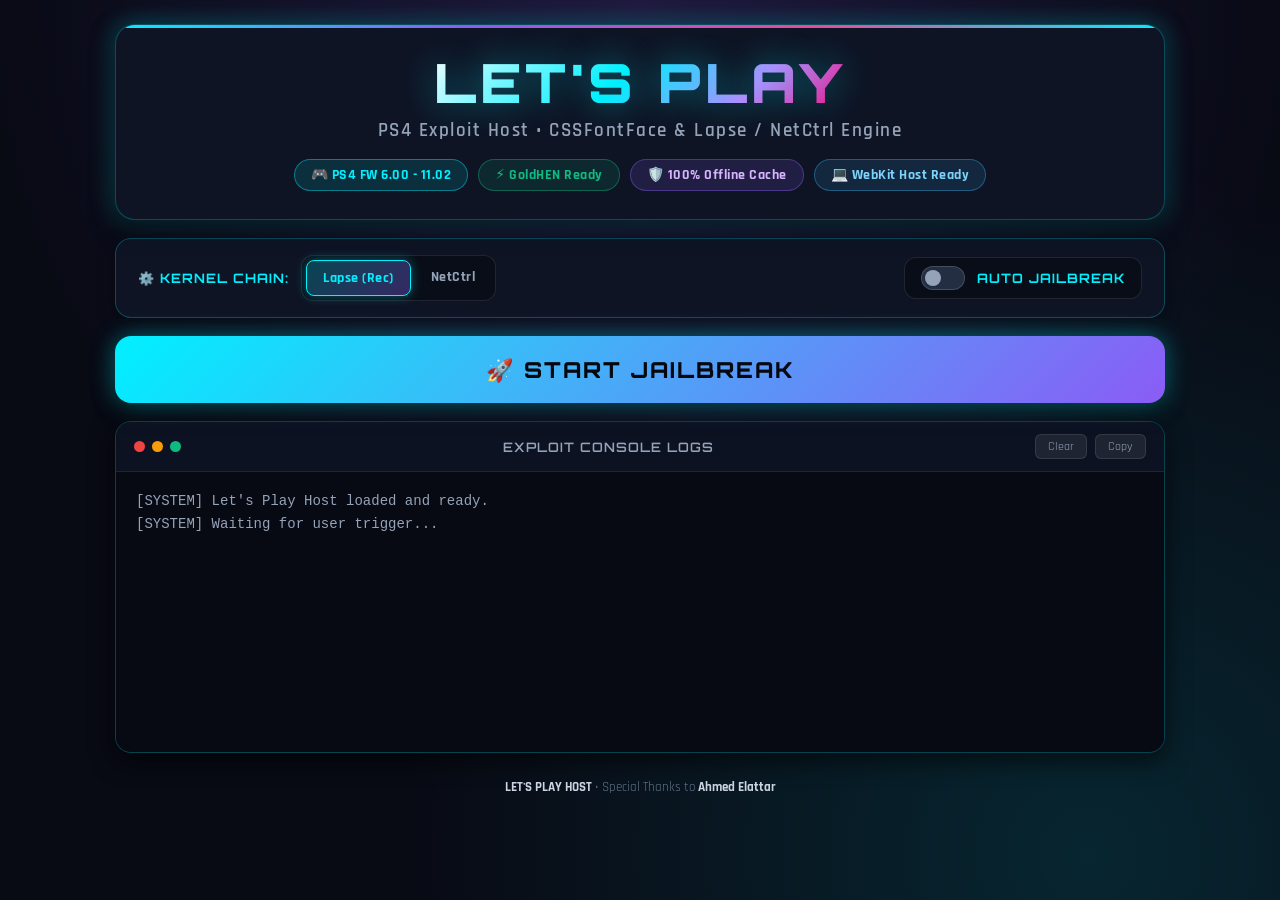
==== index.html @ d44c16af "Upload Let's Play Host by Ahmed Elattar - PS4 6.00-11.02 Exploit Suite" ====
<!DOCTYPE html>
<html lang="en" manifest="cache.manifest">
<head>
  <meta charset="utf-8">
  <meta name="viewport" content="width=device-width, initial-scale=1.0">
  <title>Let's Play • PS4 Exploit Host FW 6.00 - 11.02</title>
  <link rel="icon" type="image/png" href="icon0.png">
  <link rel="preconnect" href="https://fonts.googleapis.com">
  <link rel="preconnect" href="https://fonts.gstatic.com" crossorigin>
  <link href="https://fonts.googleapis.com/css2?family=Orbitron:wght@700;800;900&family=Rajdhani:wght@600;700&display=swap" rel="stylesheet">
  <link rel="stylesheet" href="includes/style.css">

  <script>
    // AppCache Redirect Check for initial caching
    if ((window.applicationCache && (window.applicationCache.status === 0 || window.applicationCache.status === 3))) {
      window.location.replace("cache.html");
    }
  </script>
</head>

<body>
  <div class="main-wrapper">
    <!-- Header Card: Distinctive LET'S PLAY + Badges -->
    <div class="header-card">
      <h1 class="brand-title">LET'S PLAY</h1>
      <p class="brand-subtitle">PS4 Exploit Host • CSSFontFace & Lapse / NetCtrl Engine</p>
      
      <div class="badges-row">
        <span class="badge badge-primary">🎮 PS4 FW 6.00 - 11.02</span>
        <span class="badge badge-success">⚡ GoldHEN Ready</span>
        <span class="badge badge-secondary">🛡️ 100% Offline Cache</span>
        <span class="badge badge-info" id="UA">Detecting System...</span>
      </div>
    </div>

    <!-- Exploit Options Card: Kernel Selection & Auto Jailbreak -->
    <div class="options-card">
      <div class="option-group">
        <span class="option-label-title">⚙️ Kernel Chain:</span>
        <div class="segmented-control" id="kernel-options">
          <input type="radio" name="kernel" id="lapse-exploit" value="lapse" checked>
          <label for="lapse-exploit">Lapse (Rec)</label>
          <input type="radio" name="kernel" id="netctrl-exploit" value="netctrl">
          <label for="netctrl-exploit">NetCtrl</label>
        </div>
      </div>

      <div class="toggle-wrapper">
        <label class="switch" for="autoJbInput">
          <input type="checkbox" id="autoJbInput">
          <span class="slider"></span>
        </label>
        <span id="autoJbLabel" class="option-label-title">Auto Jailbreak</span>
        <span id="countdownBadge" class="countdown-badge" style="display:none;">(5s)</span>
      </div>
    </div>

    <!-- Action Button -->
    <div class="action-container">
      <button id="jeilbrek" class="launch-btn">
        <span>🚀 Start Jailbreak</span>
      </button>
    </div>

    <!-- Terminal Console Window -->
    <div class="terminal-container">
      <div class="terminal-header">
        <div class="terminal-dots">
          <span class="dot dot-red"></span>
          <span class="dot dot-yellow"></span>
          <span class="dot dot-green"></span>
        </div>
        <span class="terminal-title">EXPLOIT CONSOLE LOGS</span>
        <div class="terminal-actions">
          <button class="term-btn" type="button" onclick="clearConsoleLog()">Clear</button>
          <button class="term-btn" type="button" onclick="copyConsoleLog()">Copy</button>
        </div>
      </div>
      <pre id="console">[SYSTEM] Let's Play Host loaded and ready.
[SYSTEM] Waiting for user trigger...</pre>
    </div>

    <!-- Footer -->
    <footer>
      <div><strong>LET'S PLAY HOST</strong> • Special Thanks to <strong>Ahmed Elattar</strong></div>
    </footer>
  </div>

  <script src="src/main.js"></script>
  <script src="includes/script.js"></script>
</body>
</html>
---- includes/style.css ----
/* ============================================================ */
/* LET'S PLAY - CYBERPUNK THEME DESIGN SYSTEM (PS4 130N HOST)  */
/* Crafted for PlayStation 4 WebKit Browser & 1080p TV Displays */
/* ============================================================ */

:root {
  --bg-dark: #080a14;
  --bg-card: #0e1424;
  --bg-card-hover: #141c33;
  --bg-terminal: #070913;
  --primary: #00f0ff;
  --primary-glow: rgba(0, 240, 255, 0.35);
  --secondary: #8b5cf6;
  --secondary-glow: rgba(139, 92, 246, 0.35);
  --accent: #ec4899;
  --success: #10b981;
  --warning: #f59e0b;
  --danger: #ef4444;
  --text-main: #f8fafc;
  --text-muted: #94a3b8;
  --border-color: rgba(0, 240, 255, 0.25);
  --border-muted: rgba(255, 255, 255, 0.1);
}

* {
  box-sizing: border-box;
  margin: 0;
  padding: 0;
}

body {
  background-color: var(--bg-dark);
  background-image: 
    radial-gradient(circle at 50% 0%, rgba(139, 92, 246, 0.18) 0%, transparent 60%),
    radial-gradient(circle at 85% 95%, rgba(0, 240, 255, 0.12) 0%, transparent 50%);
  color: var(--text-main);
  font-family: 'Rajdhani', 'Segoe UI', system-ui, -apple-system, sans-serif;
  min-height: 100vh;
  display: flex;
  flex-direction: column;
  align-items: center;
  justify-content: flex-start;
  padding: 24px 20px;
  overflow-x: hidden;
}

/* Stretched full width container */
.main-wrapper {
  width: 100%;
  max-width: 1050px;
  display: flex;
  flex-direction: column;
  align-items: stretch;
  gap: 18px;
  z-index: 10;
}

/* ============================================================ */
/* HEADER CARD: Big distinctive LET'S PLAY + Details           */
/* ============================================================ */
.header-card {
  width: 100%;
  background: var(--bg-card);
  border: 1px solid var(--border-color);
  border-radius: 20px;
  padding: 28px 24px;
  text-align: center;
  box-shadow: 0 8px 24px rgba(0, 0, 0, 0.6), 0 0 25px var(--primary-glow);
  position: relative;
  overflow: hidden;
  display: flex;
  flex-direction: column;
  align-items: center;
  justify-content: center;
}

.header-card::before {
  content: '';
  position: absolute;
  top: 0;
  left: 0;
  right: 0;
  height: 3px;
  background: linear-gradient(90deg, #00f0ff, #8b5cf6, #ec4899, #00f0ff);
}

/* Distinctive, Large & Clear LET'S PLAY Typography */
.brand-title {
  font-family: 'Orbitron', 'Impact', sans-serif;
  font-size: 54px;
  font-weight: 900;
  letter-spacing: 4px;
  text-transform: uppercase;
  background: linear-gradient(135deg, #ffffff 0%, #00f0ff 45%, #c084fc 75%, #ff007f 100%);
  -webkit-background-clip: text;
  -webkit-text-fill-color: transparent;
  margin-bottom: 6px;
  line-height: 1.1;
  text-shadow: 0 0 35px rgba(0, 240, 255, 0.45);
}

.brand-subtitle {
  font-size: 19px;
  font-weight: 600;
  color: var(--text-muted);
  letter-spacing: 1.5px;
  margin-bottom: 16px;
}

/* Badges */
.badges-row {
  display: flex;
  flex-wrap: wrap;
  justify-content: center;
  gap: 10px;
}

.badge {
  display: inline-flex;
  align-items: center;
  gap: 6px;
  padding: 6px 16px;
  border-radius: 20px;
  font-size: 14px;
  font-weight: 700;
  letter-spacing: 0.5px;
  background: rgba(255, 255, 255, 0.05);
  border: 1px solid rgba(255, 255, 255, 0.1);
  color: #e2e8f0;
  transition: transform 0.2s ease;
}

.badge:hover {
  transform: translateY(-2px);
}

.badge-primary {
  background: rgba(0, 240, 255, 0.12);
  border-color: rgba(0, 240, 255, 0.4);
  color: var(--primary);
}

.badge-success {
  background: rgba(16, 185, 129, 0.12);
  border-color: rgba(16, 185, 129, 0.4);
  color: var(--success);
}

.badge-secondary {
  background: rgba(139, 92, 246, 0.15);
  border-color: rgba(139, 92, 246, 0.4);
  color: #d8b4fe;
}

.badge-info {
  background: rgba(56, 189, 248, 0.12);
  border-color: rgba(56, 189, 248, 0.35);
  color: #7dd3fc;
  max-width: 90%;
  overflow: hidden;
  text-overflow: ellipsis;
  white-space: nowrap;
}

/* ============================================================ */
/* OPTIONS PANEL: Kernel Selection & Auto-Jailbreak             */
/* ============================================================ */
.options-card {
  width: 100%;
  background: var(--bg-card);
  border: 1px solid var(--border-color);
  border-radius: 16px;
  padding: 16px 22px;
  display: flex;
  flex-wrap: wrap;
  align-items: center;
  justify-content: space-between;
  gap: 16px;
  box-shadow: 0 4px 18px rgba(0, 0, 0, 0.4);
}

.option-group {
  display: flex;
  align-items: center;
  gap: 12px;
}

.option-label-title {
  font-family: 'Orbitron', sans-serif;
  font-size: 13px;
  font-weight: 700;
  letter-spacing: 1px;
  color: var(--primary);
  text-transform: uppercase;
}

/* Cyber Segmented Radio Buttons */
.segmented-control {
  display: inline-flex;
  background: rgba(0, 0, 0, 0.35);
  padding: 4px;
  border-radius: 12px;
  border: 1px solid rgba(255, 255, 255, 0.1);
  gap: 4px;
}

.segmented-control input[type="radio"] {
  display: none;
}

.segmented-control label {
  padding: 8px 16px;
  border-radius: 8px;
  font-size: 14px;
  font-weight: 700;
  letter-spacing: 0.5px;
  cursor: pointer;
  color: var(--text-muted);
  transition: all 0.2s ease;
  user-select: none;
}

.segmented-control input[type="radio"]:checked + label {
  background: linear-gradient(135deg, rgba(0, 240, 255, 0.25), rgba(139, 92, 246, 0.35));
  color: var(--primary);
  border: 1px solid var(--primary);
  box-shadow: 0 0 12px var(--primary-glow);
}

/* Auto-Jailbreak Toggle Switch */
.toggle-wrapper {
  display: flex;
  align-items: center;
  gap: 12px;
  background: rgba(0, 0, 0, 0.35);
  padding: 8px 16px;
  border-radius: 12px;
  border: 1px solid rgba(255, 255, 255, 0.1);
}

.switch {
  position: relative;
  display: inline-block;
  width: 44px;
  height: 24px;
}

.switch input {
  opacity: 0;
  width: 0;
  height: 0;
}

.slider {
  position: absolute;
  cursor: pointer;
  top: 0;
  left: 0;
  right: 0;
  bottom: 0;
  background-color: #242e42;
  transition: .3s cubic-bezier(0.4, 0, 0.2, 1);
  border-radius: 24px;
  border: 1px solid rgba(255, 255, 255, 0.15);
}

.slider:before {
  position: absolute;
  content: "";
  height: 16px;
  width: 16px;
  left: 3px;
  bottom: 3px;
  background-color: #94a3b8;
  transition: .3s cubic-bezier(0.4, 0, 0.2, 1);
  border-radius: 50%;
}

input:checked + .slider {
  background-color: rgba(0, 240, 255, 0.3);
  border-color: var(--primary);
}

input:checked + .slider:before {
  transform: translateX(20px);
  background-color: var(--primary);
  box-shadow: 0 0 10px var(--primary);
}

.countdown-badge {
  font-family: 'Orbitron', monospace;
  font-size: 14px;
  font-weight: 700;
  color: var(--warning);
  letter-spacing: 0.5px;
}

/* ============================================================ */
/* LAUNCH BUTTON SECTION                                        */
/* ============================================================ */
.action-container {
  width: 100%;
}

.launch-btn {
  position: relative;
  display: inline-flex;
  align-items: center;
  justify-content: center;
  gap: 14px;
  width: 100%;
  padding: 20px 36px;
  font-family: 'Orbitron', sans-serif;
  font-size: 22px;
  font-weight: 800;
  letter-spacing: 2px;
  text-transform: uppercase;
  color: #060810;
  background: linear-gradient(135deg, #00f0ff 0%, #38bdf8 35%, #8b5cf6 100%);
  border: none;
  border-radius: 16px;
  cursor: pointer;
  box-shadow: 0 0 25px rgba(0, 240, 255, 0.4), 0 8px 20px rgba(0, 0, 0, 0.5);
  transition: all 0.2s ease;
  user-select: none;
}

.launch-btn:hover:not(:disabled) {
  transform: translateY(-2px);
  box-shadow: 0 0 35px rgba(0, 240, 255, 0.65), 0 10px 24px rgba(0, 0, 0, 0.6);
  background: linear-gradient(135deg, #34d399 0%, #00f0ff 50%, #a855f7 100%);
  color: #03060c;
}

.launch-btn:active:not(:disabled) {
  transform: translateY(1px);
}

.launch-btn:disabled {
  background: linear-gradient(135deg, #242e42 0%, #171f30 100%);
  color: #64748b;
  cursor: not-allowed;
  box-shadow: none;
  border: 1px solid rgba(255, 255, 255, 0.05);
  transform: none;
}

/* ============================================================ */
/* TERMINAL CONSOLE WINDOW                                      */
/* ============================================================ */
.terminal-container {
  width: 100%;
  background: var(--bg-terminal);
  border: 1px solid var(--border-color);
  border-radius: 16px;
  box-shadow: 0 8px 25px rgba(0, 0, 0, 0.6);
  overflow: hidden;
  display: flex;
  flex-direction: column;
}

.terminal-header {
  background: #0d1222;
  padding: 12px 18px;
  display: flex;
  align-items: center;
  justify-content: space-between;
  border-bottom: 1px solid rgba(255, 255, 255, 0.08);
}

.terminal-dots {
  display: flex;
  gap: 7px;
}

.dot {
  width: 11px;
  height: 11px;
  border-radius: 50%;
}

.dot-red { background: #ef4444; }
.dot-yellow { background: #f59e0b; }
.dot-green { background: #10b981; }

.terminal-title {
  font-family: 'Orbitron', monospace;
  font-size: 13px;
  font-weight: 600;
  color: var(--text-muted);
  letter-spacing: 1px;
}

.terminal-actions {
  display: flex;
  gap: 8px;
}

.term-btn {
  background: rgba(255, 255, 255, 0.08);
  border: 1px solid rgba(255, 255, 255, 0.1);
  color: var(--text-muted);
  font-size: 12px;
  padding: 4px 12px;
  border-radius: 6px;
  cursor: pointer;
  transition: all 0.2s;
  font-family: inherit;
}

.term-btn:hover {
  background: rgba(0, 240, 255, 0.2);
  color: var(--primary);
  border-color: var(--primary);
}

#console {
  font-family: 'Consolas', 'Courier New', monospace;
  font-size: 14px;
  line-height: 1.6;
  color: #94a3b8;
  background: var(--bg-terminal);
  padding: 18px 20px;
  min-height: 280px;
  max-height: 460px;
  overflow-y: auto;
  text-align: left;
  white-space: pre-wrap;
  word-break: break-all;
}

#console::-webkit-scrollbar {
  width: 6px;
}
#console::-webkit-scrollbar-track {
  background: rgba(0,0,0,0.2);
}
#console::-webkit-scrollbar-thumb {
  background: rgba(0, 240, 255, 0.3);
  border-radius: 3px;
}

/* ============================================================ */
/* CACHE PROGRESS CARD (used in cache.html)                     */
/* ============================================================ */
.cache-progress-card {
  width: 100%;
  background: var(--bg-card);
  border: 1px solid rgba(0, 240, 255, 0.25);
  border-radius: 16px;
  padding: 20px 24px;
  display: flex;
  flex-direction: column;
  gap: 14px;
  box-shadow: 0 8px 24px rgba(0, 0, 0, 0.5);
}

.progress-header {
  display: flex;
  justify-content: space-between;
  align-items: center;
}

.progress-title {
  font-family: 'Orbitron', sans-serif;
  font-size: 16px;
  font-weight: 700;
  color: var(--primary);
  display: flex;
  align-items: center;
  gap: 8px;
}

.progress-percentage {
  font-family: 'Orbitron', monospace;
  font-size: 22px;
  font-weight: 800;
  color: var(--success);
}

.progress-bar-bg {
  width: 100%;
  height: 16px;
  background: rgba(255, 255, 255, 0.06);
  border-radius: 8px;
  overflow: hidden;
  position: relative;
  border: 1px solid rgba(255, 255, 255, 0.1);
}

.progress-bar-fill {
  height: 100%;
  width: 0%;
  background: linear-gradient(90deg, #00f0ff, #8b5cf6, #10b981);
  border-radius: 8px;
  transition: width 0.3s ease;
  box-shadow: 0 0 15px var(--primary-glow);
}

/* Footer */
footer {
  width: 100%;
  text-align: center;
  padding: 8px 0 16px;
  color: #64748b;
  font-size: 13px;
}

footer strong {
  color: #cbd5e1;
}

/* Responsive adjustments */
@media (max-width: 768px) {
  body {
    padding: 16px 12px;
  }
  .brand-title {
    font-size: 38px;
  }
  .brand-subtitle {
    font-size: 15px;
  }
  .options-card {
    flex-direction: column;
    align-items: stretch;
  }
  .option-group {
    justify-content: space-between;
  }
  .toggle-wrapper {
    justify-content: space-between;
  }
  .launch-btn {
    font-size: 18px;
    padding: 16px 24px;
  }
  #console {
    min-height: 220px;
  }
}
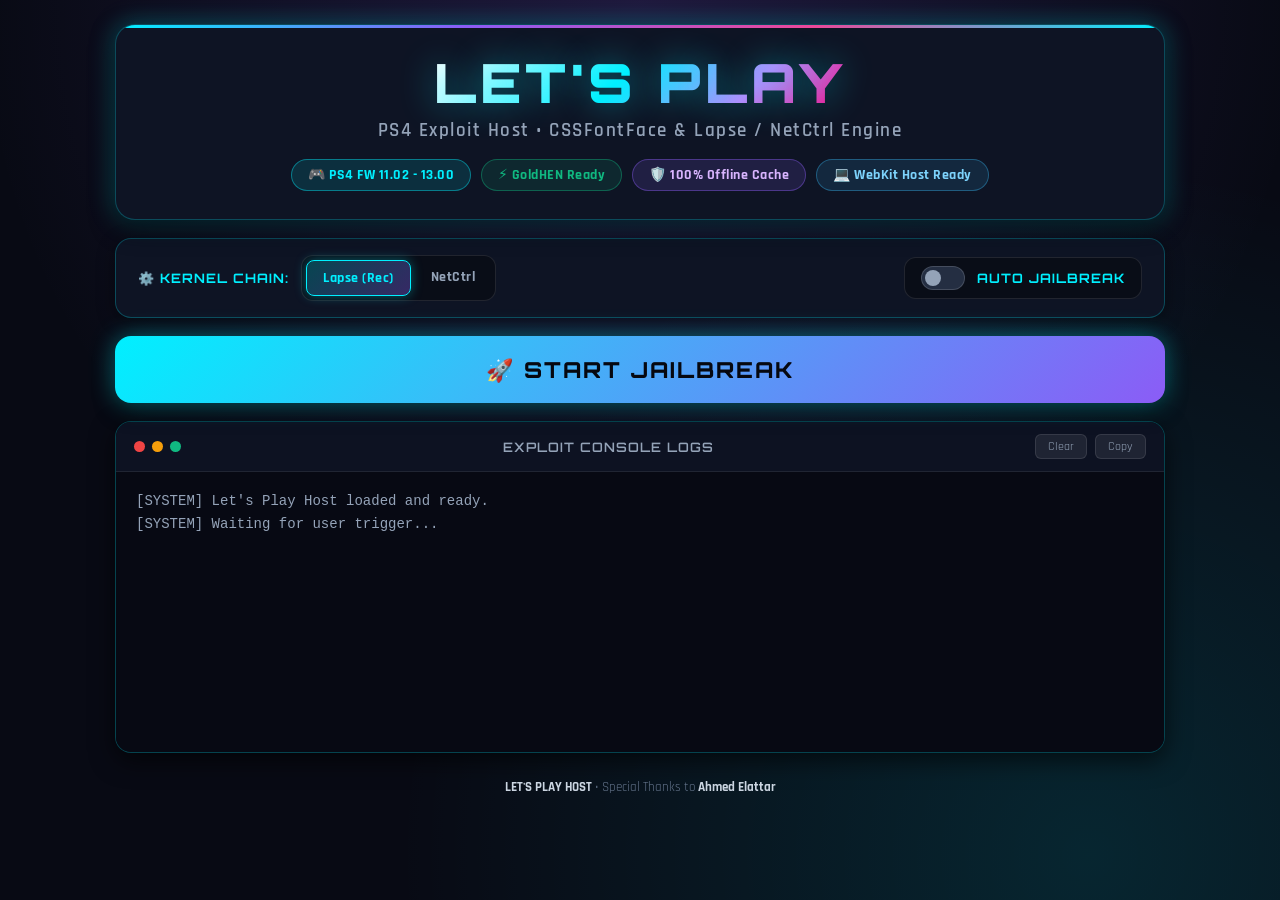
==== commit 01fd5f5f: "Configure GitHub repository to LetsPlay-ps/130.git and update FW target to 11.02-13.00" ====
--- a/index.html
+++ b/index.html
@@ -3,7 +3,7 @@
 <head>
   <meta charset="utf-8">
   <meta name="viewport" content="width=device-width, initial-scale=1.0">
-  <title>Let's Play • PS4 Exploit Host FW 6.00 - 11.02</title>
+  <title>Let's Play • PS4 Exploit Host FW 11.02 - 13.00</title>
   <link rel="icon" type="image/png" href="icon0.png">
   <link rel="preconnect" href="https://fonts.googleapis.com">
   <link rel="preconnect" href="https://fonts.gstatic.com" crossorigin>
@@ -26,7 +26,7 @@
       <p class="brand-subtitle">PS4 Exploit Host • CSSFontFace & Lapse / NetCtrl Engine</p>
       
       <div class="badges-row">
-        <span class="badge badge-primary">🎮 PS4 FW 6.00 - 11.02</span>
+        <span class="badge badge-primary">🎮 PS4 FW 11.02 - 13.00</span>
         <span class="badge badge-success">⚡ GoldHEN Ready</span>
         <span class="badge badge-secondary">🛡️ 100% Offline Cache</span>
         <span class="badge badge-info" id="UA">Detecting System...</span>
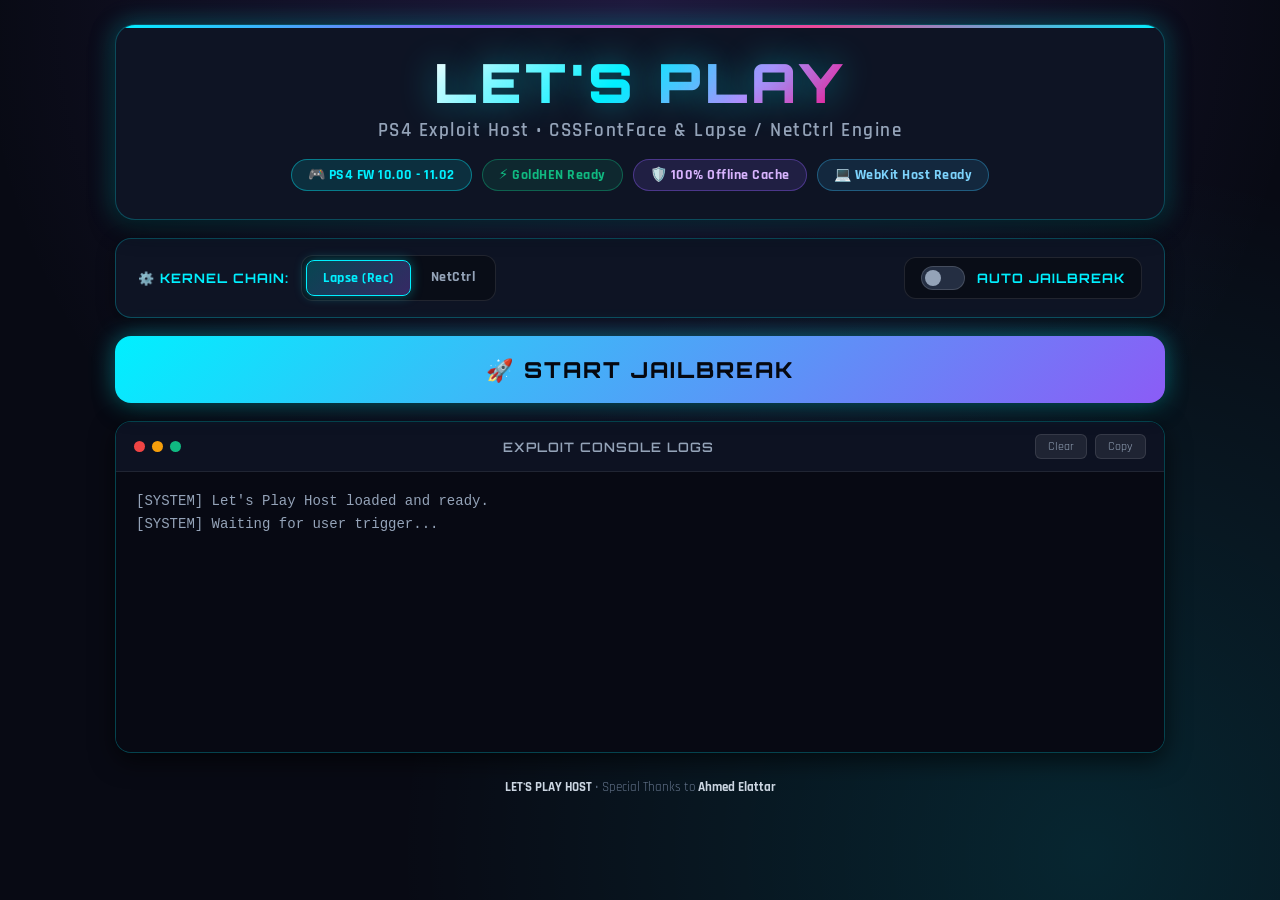
==== commit 3783865d: "Update PS4 firmware version in index.html" ====
--- a/index.html
+++ b/index.html
@@ -1,5 +1,5 @@
 <!DOCTYPE html>
-<html lang="en" manifest="cache.manifest">
+<html lang="en">
 <head>
   <meta charset="utf-8">
   <meta name="viewport" content="width=device-width, initial-scale=1.0">
@@ -11,9 +11,12 @@
   <link rel="stylesheet" href="includes/style.css">
 
   <script>
-    // AppCache Redirect Check for initial caching
-    if ((window.applicationCache && (window.applicationCache.status === 0 || window.applicationCache.status === 3))) {
-      window.location.replace("cache.html");
+    // AppCache Redirect Check with loop protection
+    if (window.applicationCache && (window.applicationCache.status === 0 || window.applicationCache.status === 3)) {
+      if (!sessionStorage.getItem('visited_cache')) {
+        sessionStorage.setItem('visited_cache', '1');
+        window.location.replace("cache.html");
+      }
     }
   </script>
 </head>
@@ -26,7 +29,7 @@
       <p class="brand-subtitle">PS4 Exploit Host • CSSFontFace & Lapse / NetCtrl Engine</p>
       
       <div class="badges-row">
-        <span class="badge badge-primary">🎮 PS4 FW 11.02 - 13.00</span>
+        <span class="badge badge-primary">🎮 PS4 FW 10.00 - 11.02</span>
         <span class="badge badge-success">⚡ GoldHEN Ready</span>
         <span class="badge badge-secondary">🛡️ 100% Offline Cache</span>
         <span class="badge badge-info" id="UA">Detecting System...</span>
